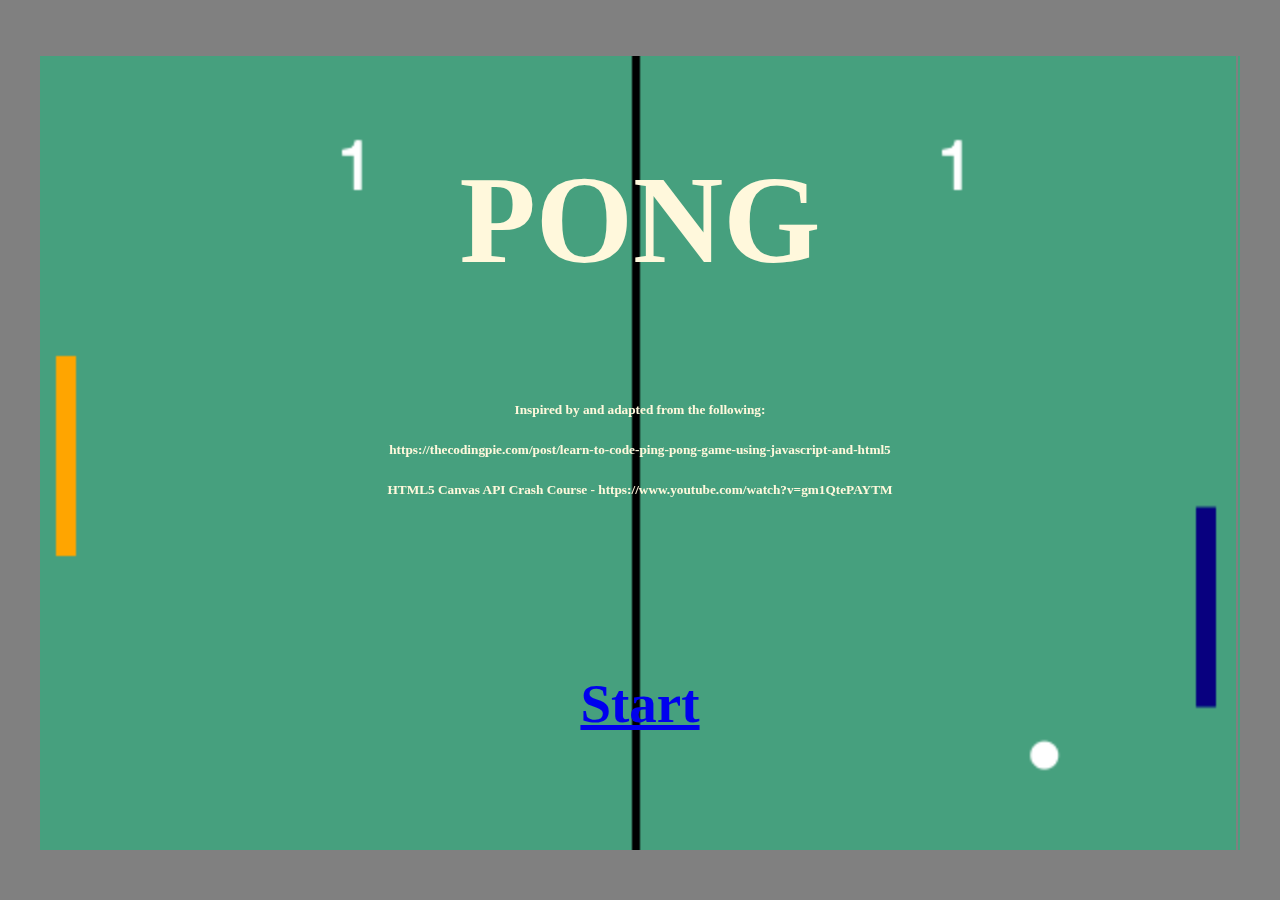
==== index.html @ 1411403f "Spring Break Code Along Project" ====
<!DOCTYPE html>
<html lang="en">
    <!-- Inspired by and adapted from the following: -->
    <!-- https://thecodingpie.com/post/learn-to-code-ping-pong-game-using-javascript-and-html5 -->
    <!-- HTML5 Canvas API Crash Course - https://www.youtube.com/watch?v=gm1QtePAYTM -->
<head>
    <meta charset="UTF-8">
    <meta http-equiv="X-UA-Compatible" content="IE=edge">
    <meta name="viewport" content="width=device-width, initial-scale=1.0">
    <link href="https://cdn.jsdelivr.net/npm/bootstrap@5.0.0-beta2/dist/css/bootstrap.min.css" rel="stylesheet"
    integrity="sha384-BmbxuPwQa2lc/FVzBcNJ7UAyJxM6wuqIj61tLrc4wSX0szH/Ev+nYRRuWlolflfl" crossorigin="anonymous">
    <title>Game Start Test</title>
    <link rel="stylesheet" href="style.css">
</head>
<body>

    <div class="menu">
        <h1>PONG</h1>
        <h5>    Inspired by and adapted from the following:<br>
            https://thecodingpie.com/post/learn-to-code-ping-pong-game-using-javascript-and-html5<br>
            HTML5 Canvas API Crash Course - https://www.youtube.com/watch?v=gm1QtePAYTM</h4>
<!-- 
        <form>
            <input type="text" name="username" placeholder="username">
            <input type="email" name="email" placeholder="email">
            <input type="submit">
          </form>
          <div>
            <h2>Users:</h2>
          </div> -->

        <!-- <label>
            Game Score<br>
            <form id="form" onsubmit="return false;">
                <input  type="text" id="userInput">
                <input  type="submit"    onclick="winNum();">
                </form>
            <input id="winNum"  class="score" type="number" min="5" max="21" value="15">
        </label> -->
        <h1><a href="pong.html" class="btn btn-info btn-lg">Start</a></h1>
        </div>

    <script src="app.js"></script>
</body>
</html>
---- style.css ----
* {
    padding: 0;
    margin: 0;
  }

  body {
      background-color:gray;
    width: 100vw;
    height: 100vh;
    display: flex;
    justify-content: center;
    align-items: center;
  }

/* #canvas {
    background-color: navy;
    color: cornsilk;
} */

.menu {
    background-image: url("pong.png") ;
    height: 800px;
    width: 1200px;
    /* top: 100px; */
    position: fixed;
    display: flex;
    flex-direction: column;
    justify-content: space-around;
    align-items: center;   
  }

  .btn {
      width: 250px;
      font-size: 55px;
  }

  h1 {
      color: cornsilk;
      font-size: 125px;
      margin: auto;
  }

  h5{
      color: cornsilk;
      text-align: center;
      line-height: 40px;
  }

  label {
      text-align: center;
      font-size: 30px;
      color: navy;
    }
    
    .score {
      text-align: center;
  }
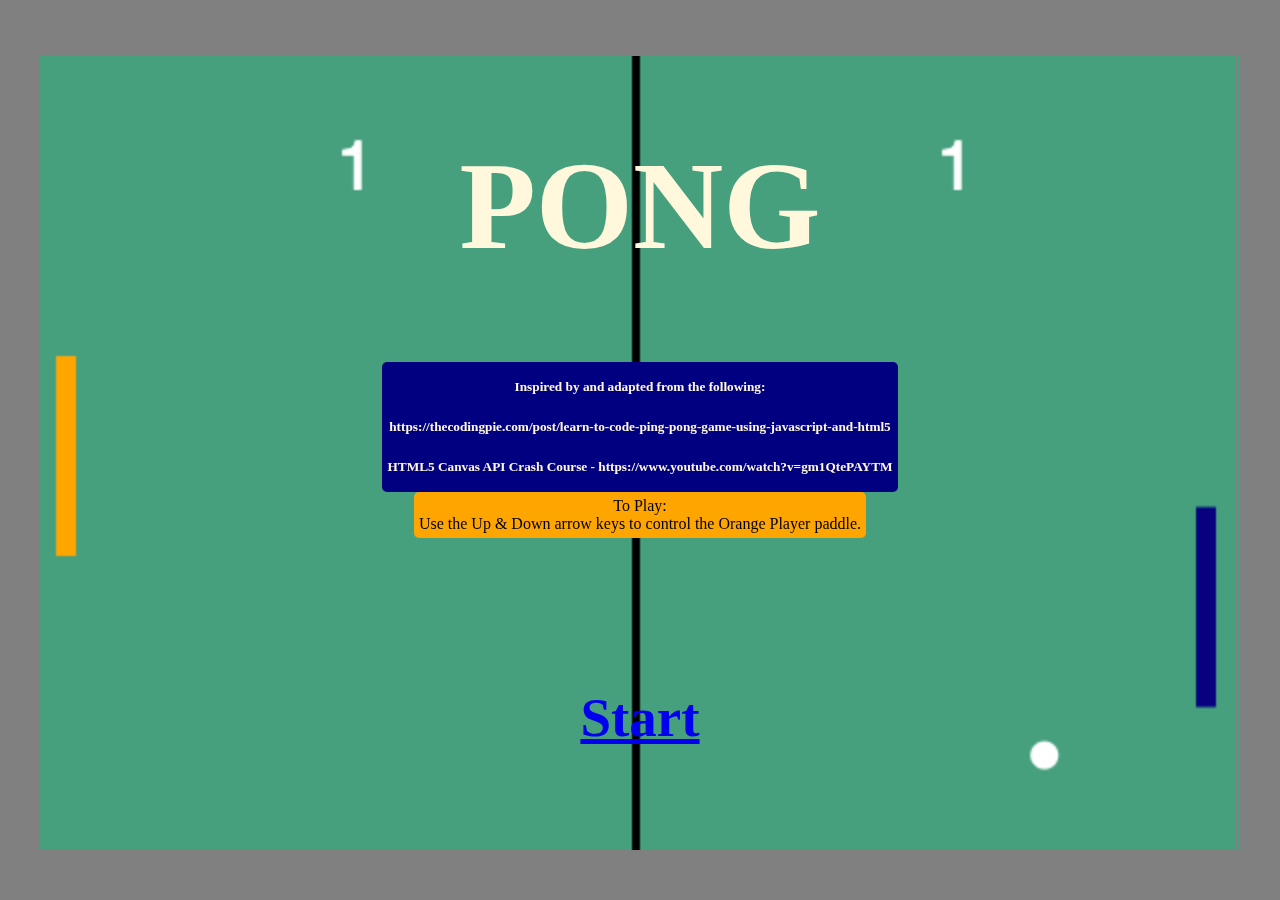
==== commit 7104b521: "Updated Pong with Player Instructions" ====
--- a/index.html
+++ b/index.html
@@ -19,6 +19,13 @@
         <h5>    Inspired by and adapted from the following:<br>
             https://thecodingpie.com/post/learn-to-code-ping-pong-game-using-javascript-and-html5<br>
             HTML5 Canvas API Crash Course - https://www.youtube.com/watch?v=gm1QtePAYTM</h4>
+
+            <div class="play">
+                To Play:<br>
+                Use the Up & Down arrow keys to control the Orange Player paddle.
+            </div>
+            <h1><a href="pong.html" class="btn btn-info btn-lg">Start</a></h1>
+        </div>
 <!-- 
         <form>
             <input type="text" name="username" placeholder="username">
@@ -37,8 +44,6 @@
                 </form>
             <input id="winNum"  class="score" type="number" min="5" max="21" value="15">
         </label> -->
-        <h1><a href="pong.html" class="btn btn-info btn-lg">Start</a></h1>
-        </div>
 
     <script src="app.js"></script>
 </body>
--- a/style.css
+++ b/style.css
@@ -29,6 +29,13 @@
     align-items: center;   
   }
 
+  .play {
+    background:orange;
+    text-align: center;
+    padding: 5px;
+    border-radius: 5px;
+  }
+
   .btn {
       width: 250px;
       font-size: 55px;
@@ -41,6 +48,9 @@
   }
 
   h5{
+    background-color: navy;
+    padding: 5px;
+    border-radius: 5px;
       color: cornsilk;
       text-align: center;
       line-height: 40px;
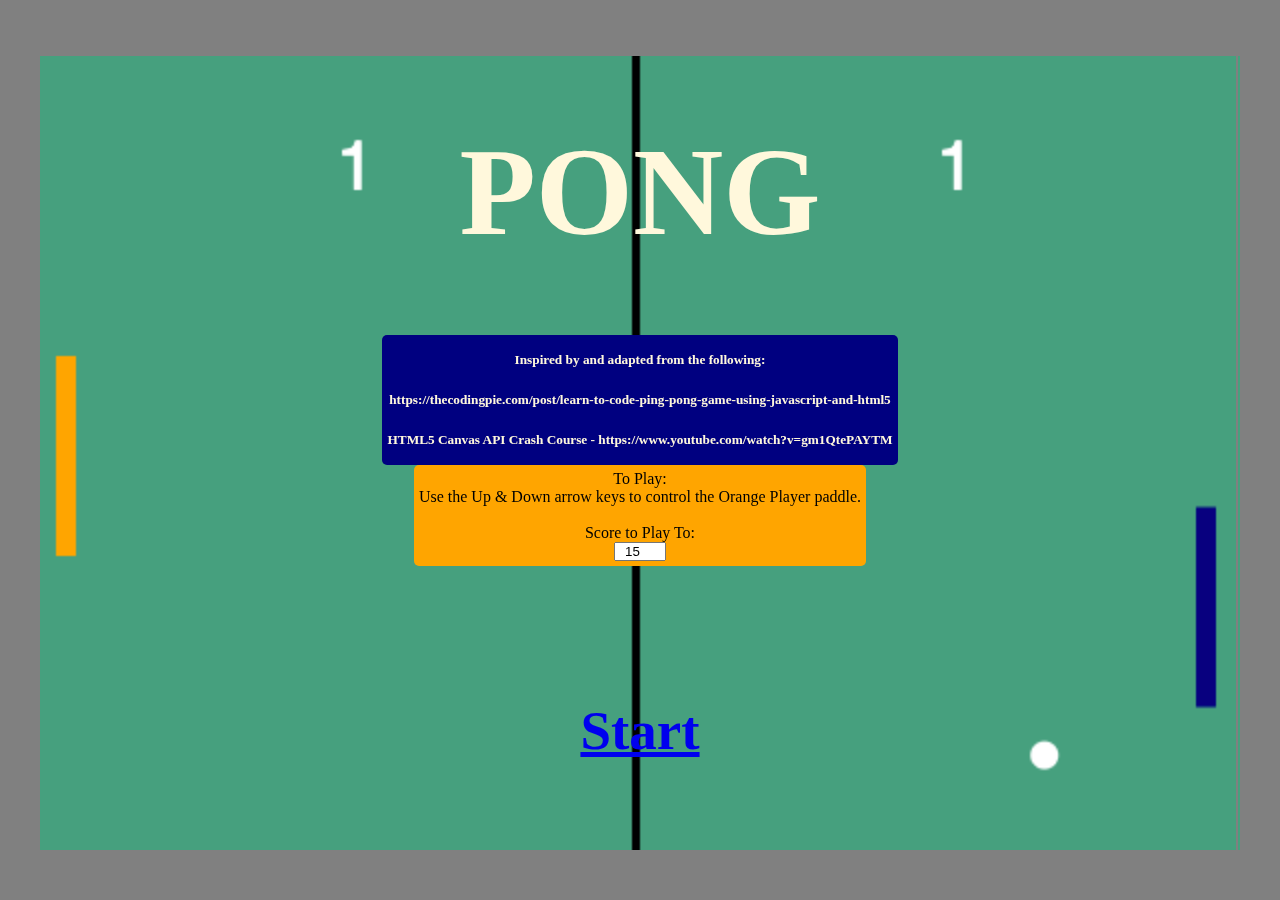
==== commit 95f29a10: "Included attempt at adding preset Winning Score" ====
--- a/index.html
+++ b/index.html
@@ -1,50 +1,38 @@
 <!DOCTYPE html>
 <html lang="en">
-    <!-- Inspired by and adapted from the following: -->
-    <!-- https://thecodingpie.com/post/learn-to-code-ping-pong-game-using-javascript-and-html5 -->
-    <!-- HTML5 Canvas API Crash Course - https://www.youtube.com/watch?v=gm1QtePAYTM -->
+<!-- Inspired by and adapted from the following: -->
+<!-- https://thecodingpie.com/post/learn-to-code-ping-pong-game-using-javascript-and-html5 -->
+<!-- HTML5 Canvas API Crash Course - https://www.youtube.com/watch?v=gm1QtePAYTM -->
+
 <head>
     <meta charset="UTF-8">
     <meta http-equiv="X-UA-Compatible" content="IE=edge">
     <meta name="viewport" content="width=device-width, initial-scale=1.0">
     <link href="https://cdn.jsdelivr.net/npm/bootstrap@5.0.0-beta2/dist/css/bootstrap.min.css" rel="stylesheet"
-    integrity="sha384-BmbxuPwQa2lc/FVzBcNJ7UAyJxM6wuqIj61tLrc4wSX0szH/Ev+nYRRuWlolflfl" crossorigin="anonymous">
+        integrity="sha384-BmbxuPwQa2lc/FVzBcNJ7UAyJxM6wuqIj61tLrc4wSX0szH/Ev+nYRRuWlolflfl" crossorigin="anonymous">
     <title>Game Start Test</title>
     <link rel="stylesheet" href="style.css">
 </head>
+
 <body>
 
     <div class="menu">
         <h1>PONG</h1>
-        <h5>    Inspired by and adapted from the following:<br>
+        <h5> Inspired by and adapted from the following:<br>
             https://thecodingpie.com/post/learn-to-code-ping-pong-game-using-javascript-and-html5<br>
             HTML5 Canvas API Crash Course - https://www.youtube.com/watch?v=gm1QtePAYTM</h4>
 
             <div class="play">
                 To Play:<br>
-                Use the Up & Down arrow keys to control the Orange Player paddle.
+                Use the Up & Down arrow keys to control the Orange Player paddle.<br><br>
+                Score to Play To:<br>
+    
+                <input id="winNum" class="score" type="number" min="5" max="21" value="15">
             </div>
+            
             <h1><a href="pong.html" class="btn btn-info btn-lg">Start</a></h1>
-        </div>
-<!-- 
-        <form>
-            <input type="text" name="username" placeholder="username">
-            <input type="email" name="email" placeholder="email">
-            <input type="submit">
-          </form>
-          <div>
-            <h2>Users:</h2>
-          </div> -->
-
-        <!-- <label>
-            Game Score<br>
-            <form id="form" onsubmit="return false;">
-                <input  type="text" id="userInput">
-                <input  type="submit"    onclick="winNum();">
-                </form>
-            <input id="winNum"  class="score" type="number" min="5" max="21" value="15">
-        </label> -->
-
+    </div>
     <script src="app.js"></script>
 </body>
+
 </html>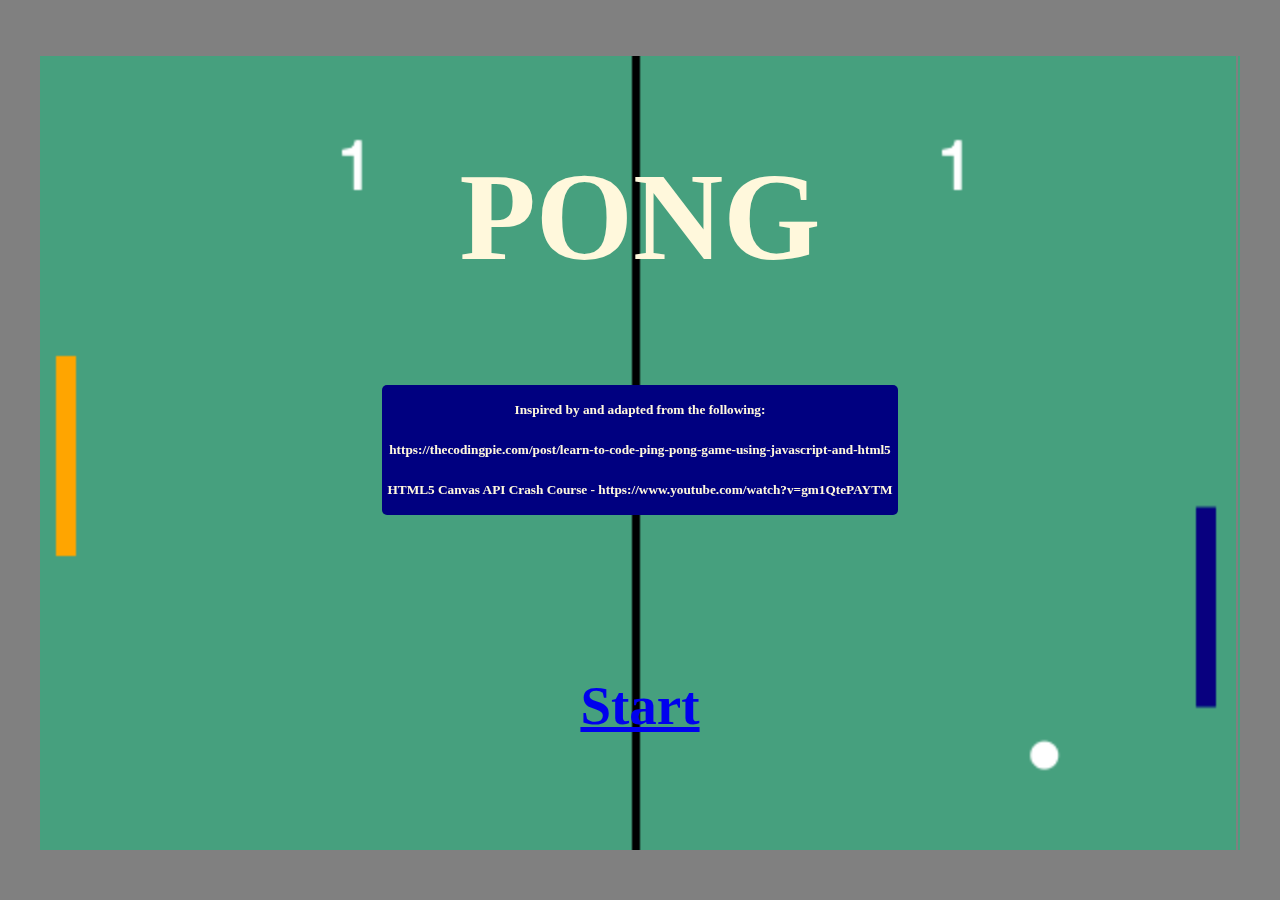
==== commit 015605c8: "Still working on Scoring Mod" ====
--- a/index.html
+++ b/index.html
@@ -22,13 +22,13 @@
             https://thecodingpie.com/post/learn-to-code-ping-pong-game-using-javascript-and-html5<br>
             HTML5 Canvas API Crash Course - https://www.youtube.com/watch?v=gm1QtePAYTM</h4>
 
-            <div class="play">
+            <!-- <div class="play">
                 To Play:<br>
                 Use the Up & Down arrow keys to control the Orange Player paddle.<br><br>
                 Score to Play To:<br>
     
                 <input id="winNum" class="score" type="number" min="5" max="21" value="15">
-            </div>
+            </div> -->
             
             <h1><a href="pong.html" class="btn btn-info btn-lg">Start</a></h1>
     </div>
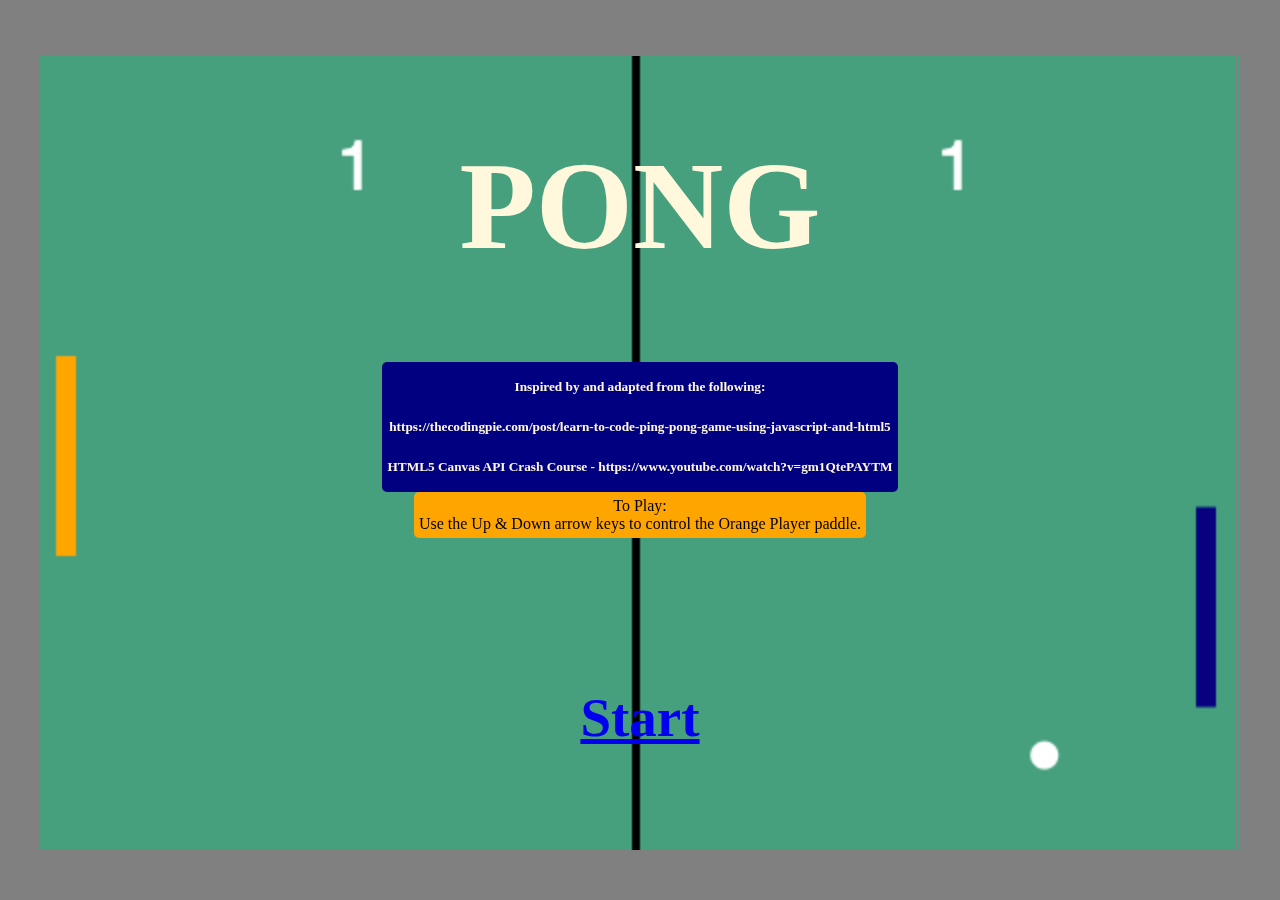
==== commit 1d85dbf6: "Still working on Scoring Mod" ====
--- a/index.html
+++ b/index.html
@@ -22,13 +22,13 @@
             https://thecodingpie.com/post/learn-to-code-ping-pong-game-using-javascript-and-html5<br>
             HTML5 Canvas API Crash Course - https://www.youtube.com/watch?v=gm1QtePAYTM</h4>
 
-            <!-- <div class="play">
+            <div class="play">
                 To Play:<br>
-                Use the Up & Down arrow keys to control the Orange Player paddle.<br><br>
-                Score to Play To:<br>
+                Use the Up & Down arrow keys to control the Orange Player paddle.
+                <!-- <br><br>Score to Play To:<br> -->
     
-                <input id="winNum" class="score" type="number" min="5" max="21" value="15">
-            </div> -->
+                <!-- <input id="winNum" class="score" type="number" min="5" max="21" value="15"> -->
+            </div>
             
             <h1><a href="pong.html" class="btn btn-info btn-lg">Start</a></h1>
     </div>
